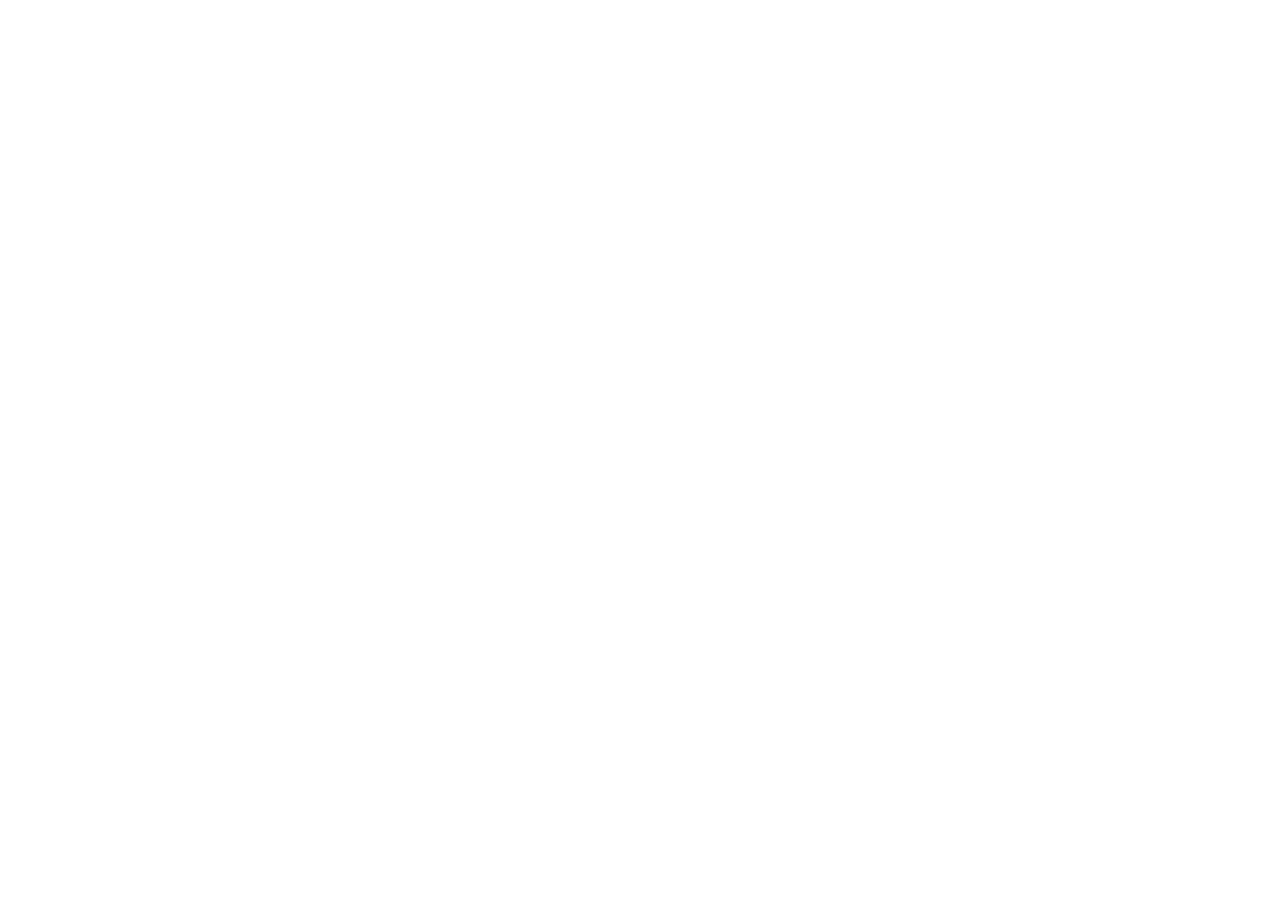
==== index.html @ cacd0b45 "First Commit" ====
<html Lang = "en">
    <head>
        <meta charset= "UTF-8" />
        <meta name="viewport" content ="width=device-width, intital-scale=1.0" />
        <meta ghttp-equiv="X-UA-Compatible" content = "ie=edge" />
        <title>Documents</title>
        </head>
        <body>
            <video id="video"></video>
            <canvas id = "canvas"></canvas>
            
            <script src="https://cdn.jsdelivr.net/npm/handtrackjs/dist/handtrack.min.js"> </script>
            <script src = "app.js"></script>
        </body>
</html>
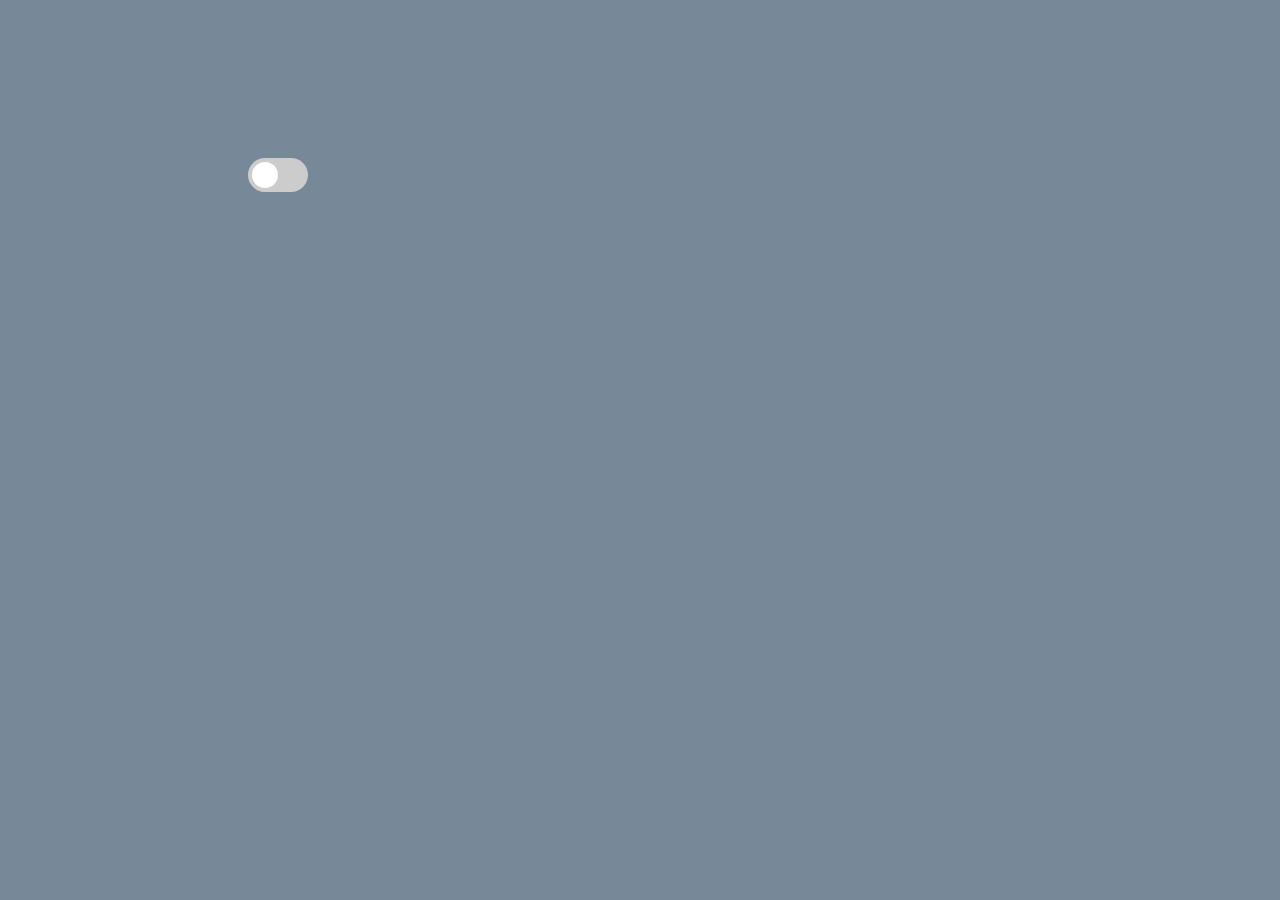
==== commit 60e41242: "Updated css, added toggle" ====
--- a/index.html
+++ b/index.html
@@ -3,13 +3,21 @@
         <meta charset= "UTF-8" />
         <meta name="viewport" content ="width=device-width, intital-scale=1.0" />
         <meta ghttp-equiv="X-UA-Compatible" content = "ie=edge" />
-        <title>Documents</title>
+        <title>Hand Tracker</title>
+        <link rel="stylesheet" href="style.css" type="text/css"></link>
         </head>
         <body>
-            <video id="video"></video>
-            <canvas id = "canvas"></canvas>
+            <video id="video" hidden = true></video>
+            <canvas id="canvas"></canvas>
+            <div id="alignEl">
+                <label class="switch">
+                <input type="checkbox">
+                <span class="slider round"></span>
+                </label>
+            </div>
             
             <script src="https://cdn.jsdelivr.net/npm/handtrackjs/dist/handtrack.min.js"> </script>
             <script src = "app.js"></script>
+
         </body>
 </html>--- a/style.css
+++ b/style.css
@@ -0,0 +1,79 @@
+.circle{
+    width: 20px;
+    height: 20px;
+    border: 10px solid #000;
+    position: absolute;
+    border-radius: 15px;
+}
+body{
+    background-color: lightslategrey;
+    display: inline-block;<table style="width:100%">
+  <col align="left">
+}
+/* The switch - the box around the slider */
+.switch {
+    position: relative;
+    display: inline-block;
+    width: 60px;
+    height: 34px;
+    text-align: right;
+  }
+  
+  /* Hide default HTML checkbox */
+  .switch input {
+    opacity: 0;
+    width: 0;
+    height: 0;
+  }
+  
+  /* The slider */
+  .slider {
+    position: absolute;
+    cursor: pointer;
+    top: 0;
+    left: 0;
+    right: 0;
+    bottom: 0;
+    background-color: #ccc;
+    -webkit-transition: .4s;
+    transition: .4s;
+  }
+  
+  .slider:before {
+    position: absolute;
+    content: "";
+    height: 26px;
+    width: 26px;
+    left: 4px;
+    bottom: 4px;
+    background-color: white;
+    -webkit-transition: .4s;
+    transition: .4s;
+  }
+  
+  input:checked + .slider {
+    background-color: #2196F3;
+  }
+  
+  input:focus + .slider {
+    box-shadow: 0 0 1px #2196F3;
+  }
+  
+  input:checked + .slider:before {
+    -webkit-transform: translateX(26px);
+    -ms-transform: translateX(26px);
+    transform: translateX(26px);
+  }
+  
+  /* Rounded sliders */
+  .slider.round {
+    border-radius: 34px;
+  }
+  
+  .slider.round:before {
+    border-radius: 50%;
+  }
+  
+  #alignEl{
+      text-align: right;
+  }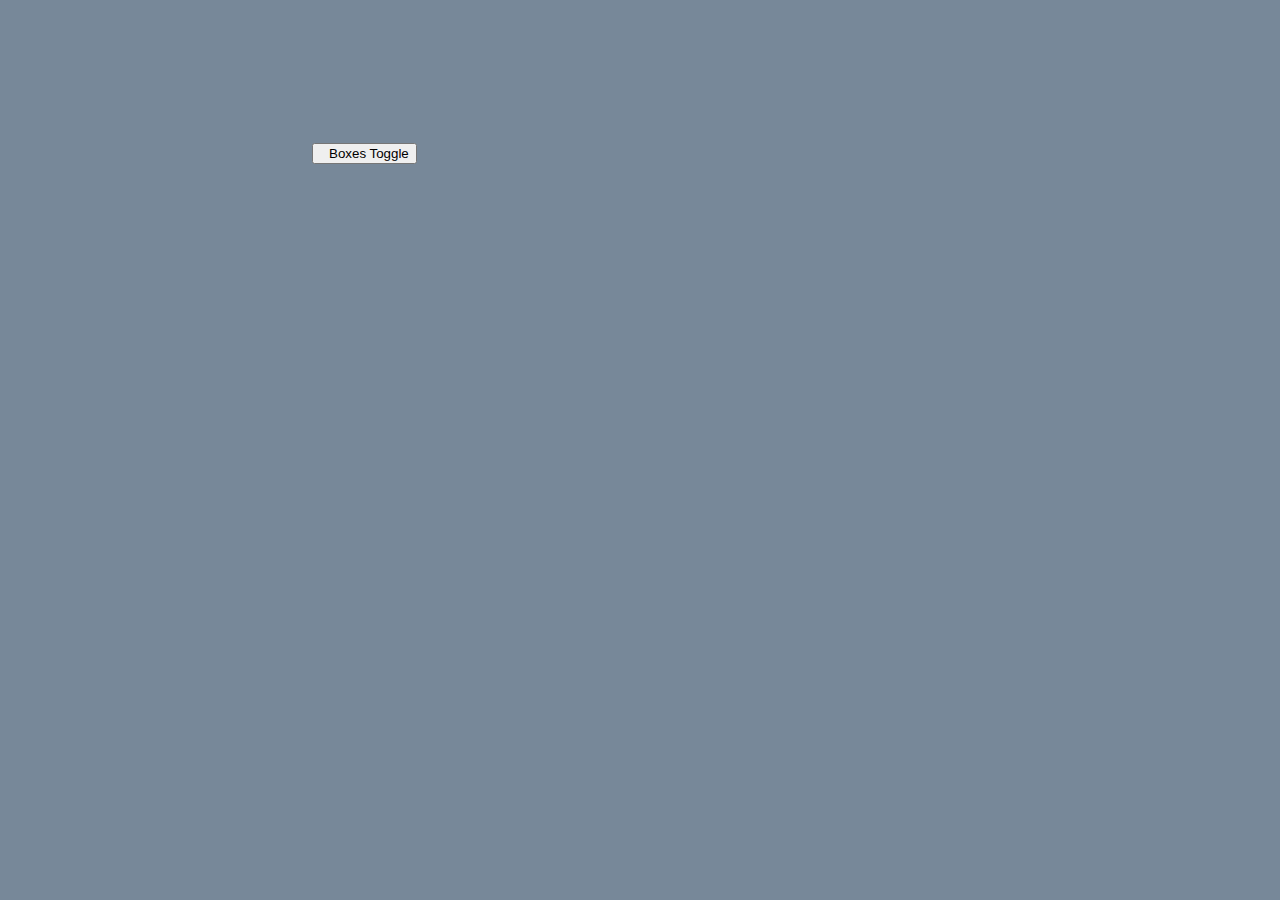
==== commit 3219a0f3: "Toggle -> btn" ====
--- a/index.html
+++ b/index.html
@@ -9,15 +9,8 @@
         <body>
             <video id="video" hidden = true></video>
             <canvas id="canvas"></canvas>
-            <div id="alignEl">
-                <label class="switch">
-                <input type="checkbox">
-                <span class="slider round"></span>
-                </label>
-            </div>
-            
+            <button id="alignEl" onclick="toggle()">Boxes Toggle</button>
             <script src="https://cdn.jsdelivr.net/npm/handtrackjs/dist/handtrack.min.js"> </script>
             <script src = "app.js"></script>
-
         </body>
 </html>--- a/style.css
+++ b/style.css
@@ -7,73 +7,10 @@
 }
 body{
     background-color: lightslategrey;
-    display: inline-block;<table style="width:100%">
-  <col align="left">
+    display: inline-block;
 }
-/* The switch - the box around the slider */
-.switch {
-    position: relative;
-    display: inline-block;
-    width: 60px;
-    height: 34px;
-    text-align: right;
-  }
-  
-  /* Hide default HTML checkbox */
-  .switch input {
-    opacity: 0;
-    width: 0;
-    height: 0;
-  }
-  
-  /* The slider */
-  .slider {
-    position: absolute;
-    cursor: pointer;
-    top: 0;
-    left: 0;
-    right: 0;
-    bottom: 0;
-    background-color: #ccc;
-    -webkit-transition: .4s;
-    transition: .4s;
-  }
-  
-  .slider:before {
-    position: absolute;
-    content: "";
-    height: 26px;
-    width: 26px;
-    left: 4px;
-    bottom: 4px;
-    background-color: white;
-    -webkit-transition: .4s;
-    transition: .4s;
-  }
-  
-  input:checked + .slider {
-    background-color: #2196F3;
-  }
-  
-  input:focus + .slider {
-    box-shadow: 0 0 1px #2196F3;
-  }
-  
-  input:checked + .slider:before {
-    -webkit-transform: translateX(26px);
-    -ms-transform: translateX(26px);
-    transform: translateX(26px);
-  }
-  
-  /* Rounded sliders */
-  .slider.round {
-    border-radius: 34px;
-  }
-  
-  .slider.round:before {
-    border-radius: 50%;
-  }
   
   #alignEl{
-      text-align: right;
+      text-align: center;
+      padding-left: 15px;
   }